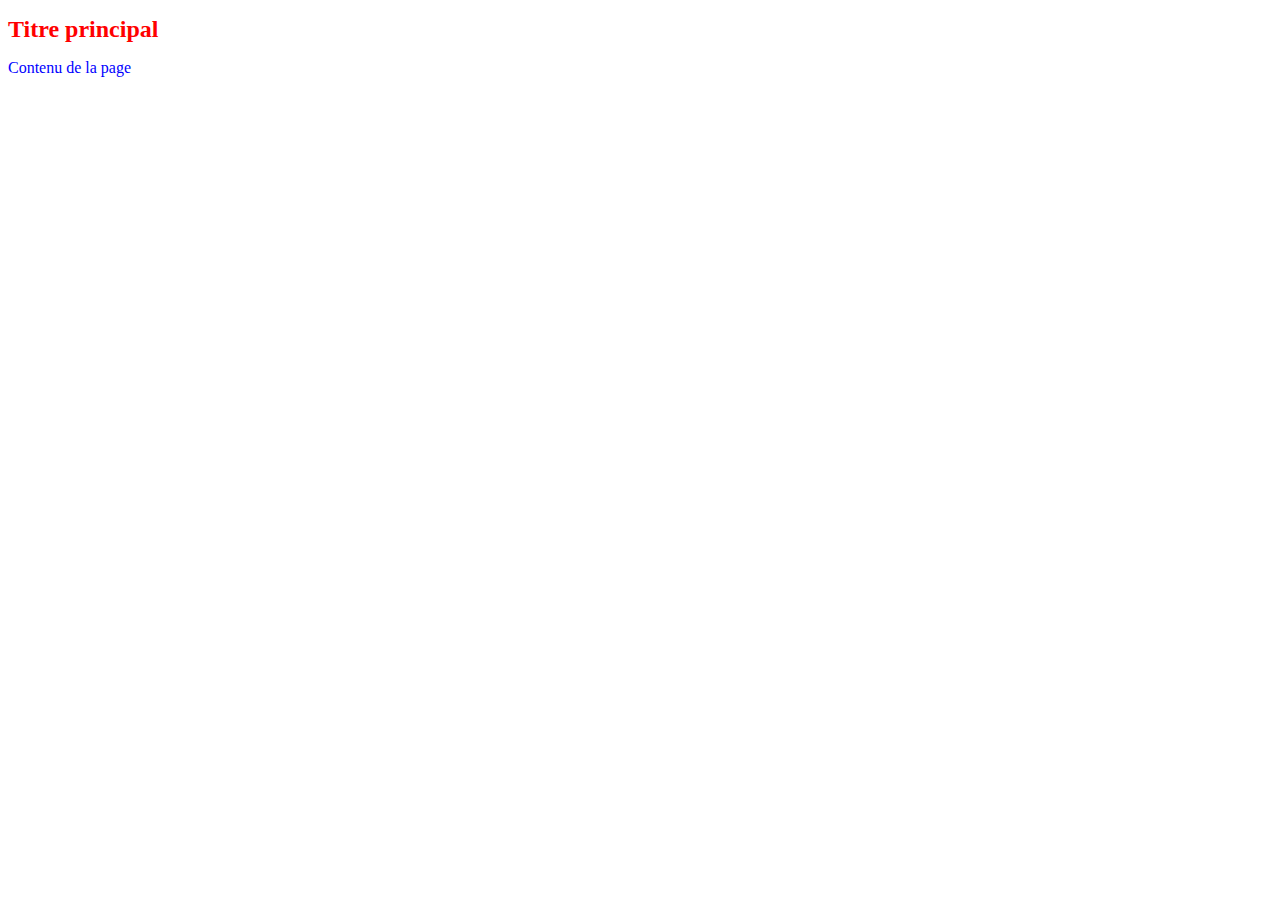
==== index.html @ c9355369 "Rename zizi.html to index.html" ====
<!DOCTYPE html>
<html>
  <head>
    <title>Titre de la page</title>
    <link rel="stylesheet" type="text/css" href="style.css">
  </head>
  <body>
    <h1>Titre principal</h1>
    <p>Contenu de la page</p>
  </body>
</html>
---- style.css ----
h1 {
  color: red;
  font-size: 24px;
}

p {
  color: blue;
  font-size: 16px;
}
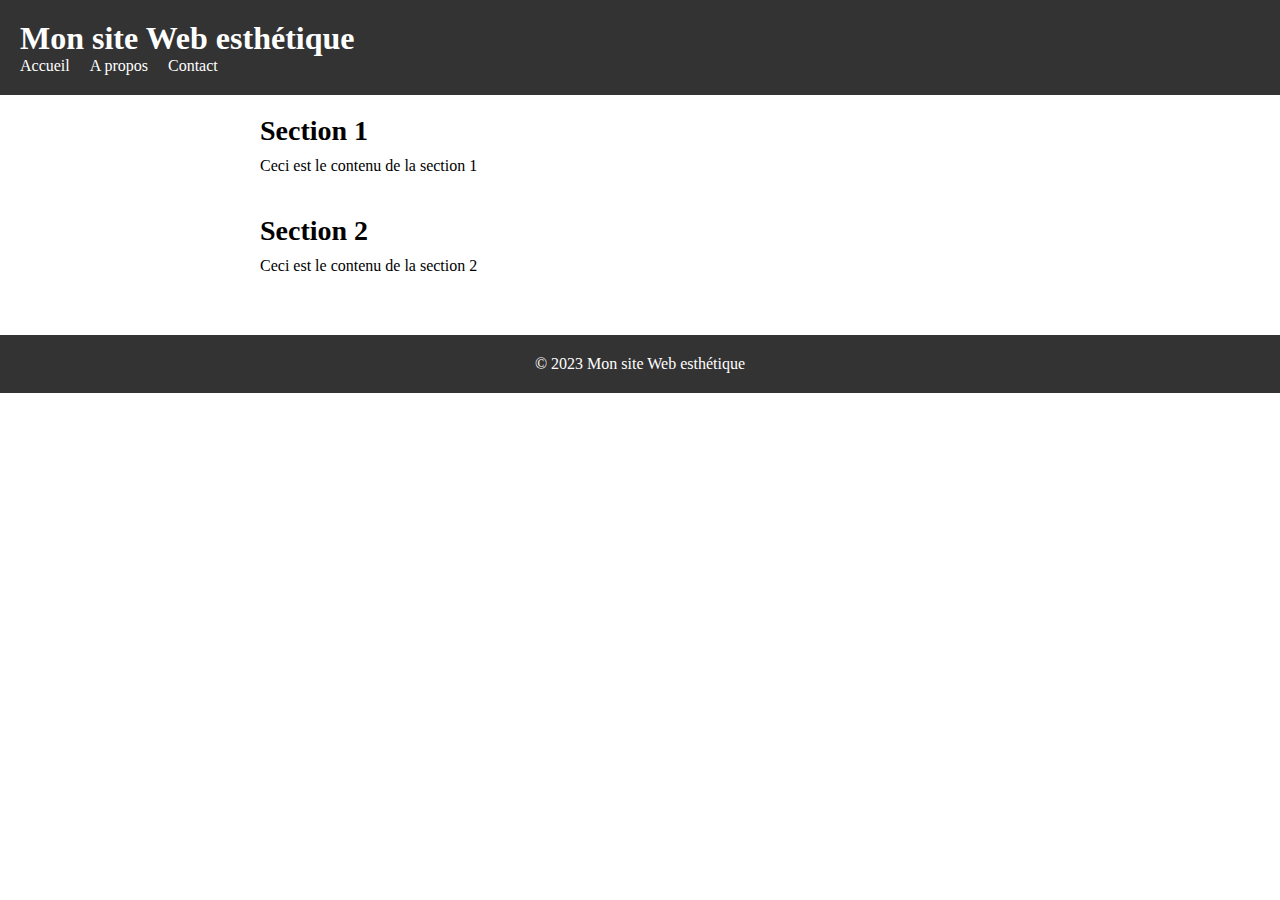
==== commit d8d052ca: "Rename zizi.html to index.html" ====
--- a/index.html
+++ b/index.html
@@ -1,11 +1,33 @@
 <!DOCTYPE html>
 <html>
-  <head>
-    <title>Titre de la page</title>
-    <link rel="stylesheet" type="text/css" href="style.css">
-  </head>
-  <body>
-    <h1>Titre principal</h1>
-    <p>Contenu de la page</p>
-  </body>
+<head>
+	<title>Mon site Web esthétique</title>
+	<link rel="stylesheet" type="text/css" href="style.css">
+</head>
+<body>
+	<header>
+		<h1>Mon site Web esthétique</h1>
+		<nav>
+			<ul>
+				<li><a href="#">Accueil</a></li>
+				<li><a href="#">A propos</a></li>
+				<li><a href="#">Contact</a></li>
+			</ul>
+		</nav>
+	</header>
+	<main>
+		<section>
+			<h2>Section 1</h2>
+			<p>Ceci est le contenu de la section 1</p>
+		</section>
+		<section>
+			<h2>Section 2</h2>
+			<p>Ceci est le contenu de la section 2</p>
+		</section>
+	</main>
+	<footer>
+		<p>&copy; 2023 Mon site Web esthétique</p>
+	</footer>
+	<script src="script.js"></script>
+</body>
 </html>
--- a/style.css
+++ b/style.css
@@ -1,9 +1,51 @@
-h1 {
-  color: red;
-  font-size: 24px;
+/* Réinitialisation des styles */
+* {
+	margin: 0;
+	padding: 0;
+	box-sizing: border-box;
 }
 
-p {
-  color: blue;
-  font-size: 16px;
+/* Styles pour l'en-tête */
+header {
+	background-color: #333;
+	color: #fff;
+	padding: 20px;
+}
+
+nav ul {
+	list-style: none;
+	display: flex;
+}
+
+nav li {
+	margin-right: 20px;
+}
+
+nav a {
+	color: #fff;
+	text-decoration: none;
+}
+
+/* Styles pour le contenu principal */
+main {
+	max-width: 800px;
+	margin: 0 auto;
+	padding: 20px;
+}
+
+section {
+	margin-bottom: 40px;
+}
+
+h2 {
+	font-size: 28px;
+	margin-bottom: 10px;
+}
+
+/* Styles pour le pied de page */
+footer {
+	background-color: #333;
+	color: #fff;
+	padding: 20px;
+	text-align: center;
 }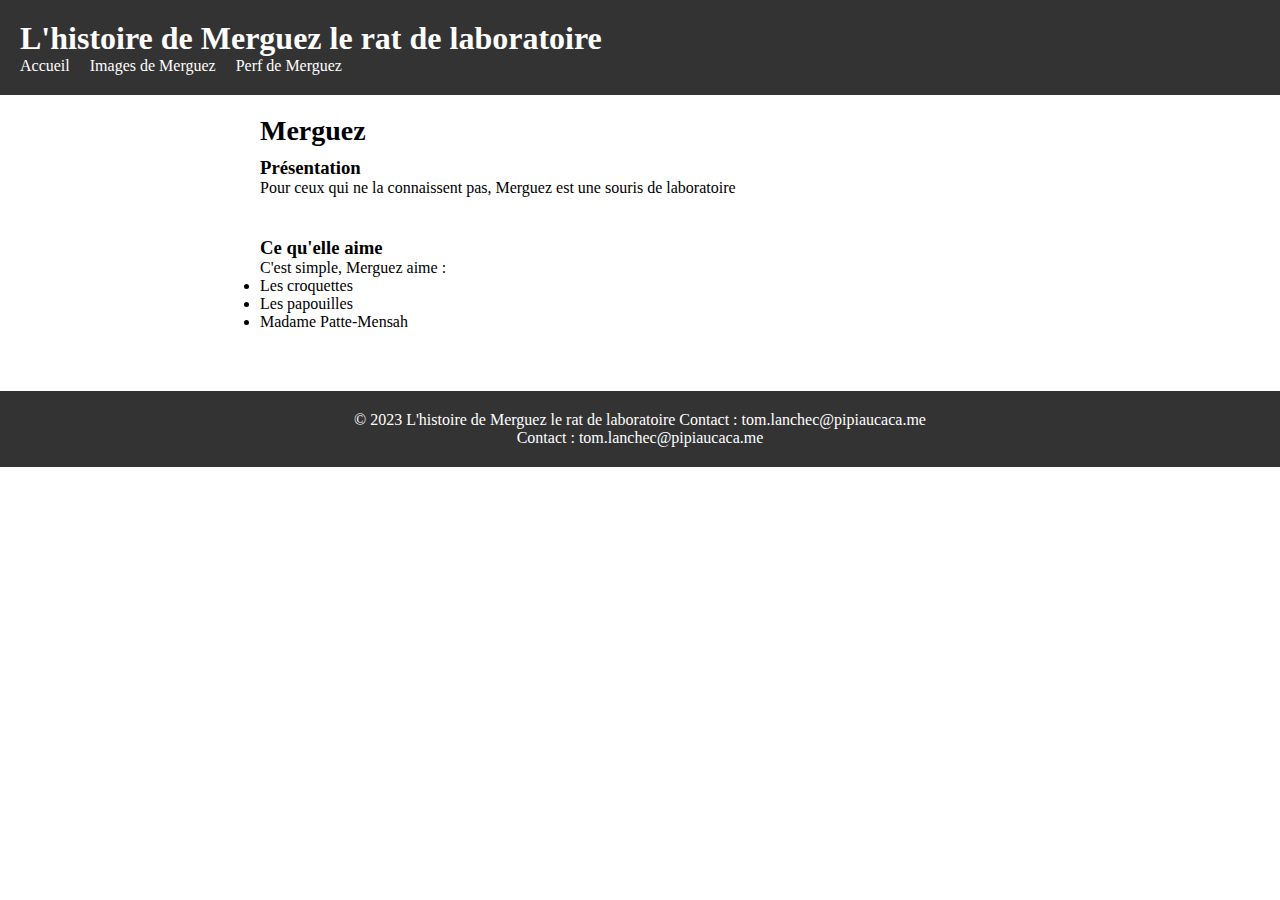
==== commit 960a358c: "Add files via upload" ====
--- a/index.html
+++ b/index.html
@@ -1,33 +1,39 @@
 <!DOCTYPE html>
 <html>
 <head>
-	<title>Mon site Web esthétique</title>
+	<title>L'histoire de Merguez le rat de laboratoire</title>
 	<link rel="stylesheet" type="text/css" href="style.css">
 </head>
 <body>
 	<header>
-		<h1>Mon site Web esthétique</h1>
+		<h1>L'histoire de Merguez le rat de laboratoire</h1>
 		<nav>
 			<ul>
-				<li><a href="#">Accueil</a></li>
-				<li><a href="#">A propos</a></li>
-				<li><a href="#">Contact</a></li>
+				<li><a href="index.html">Accueil</a></li>
+				<li><a href="gallery.html">Images de Merguez</a></li>
+				<li><a href="perf_merg.html">Perf de Merguez</a></li>
 			</ul>
 		</nav>
 	</header>
 	<main>
 		<section>
-			<h2>Section 1</h2>
-			<p>Ceci est le contenu de la section 1</p>
+			<h2>Merguez</h2>
+			<h3>Présentation</h3>
+			<p>Pour ceux qui ne la connaissent pas, Merguez est une souris de laboratoire</p>
 		</section>
 		<section>
-			<h2>Section 2</h2>
-			<p>Ceci est le contenu de la section 2</p>
+			<h3>Ce qu'elle aime</h3>
+			<p>C'est simple, Merguez aime :</p>
+			<ul>
+				<li>Les croquettes</li>
+				<li>Les papouilles</li>
+				<li>Madame Patte-Mensah</li>
+			</ul>
 		</section>
 	</main>
 	<footer>
-		<p>&copy; 2023 Mon site Web esthétique</p>
+		<p>&copy; 2023 L'histoire de Merguez le rat de laboratoire Contact : tom.lanchec@pipiaucaca.me</p>
+		<p> Contact : tom.lanchec@pipiaucaca.me</p>
 	</footer>
-	<script src="script.js"></script>
 </body>
-</html>
+</html>--- a/style.css
+++ b/style.css
@@ -3,6 +3,11 @@
 	margin: 0;
 	padding: 0;
 	box-sizing: border-box;
+}
+
+.photo-grid img {
+  max-width: 100%;
+  height: auto;
 }
 
 /* Styles pour l'en-tête */
